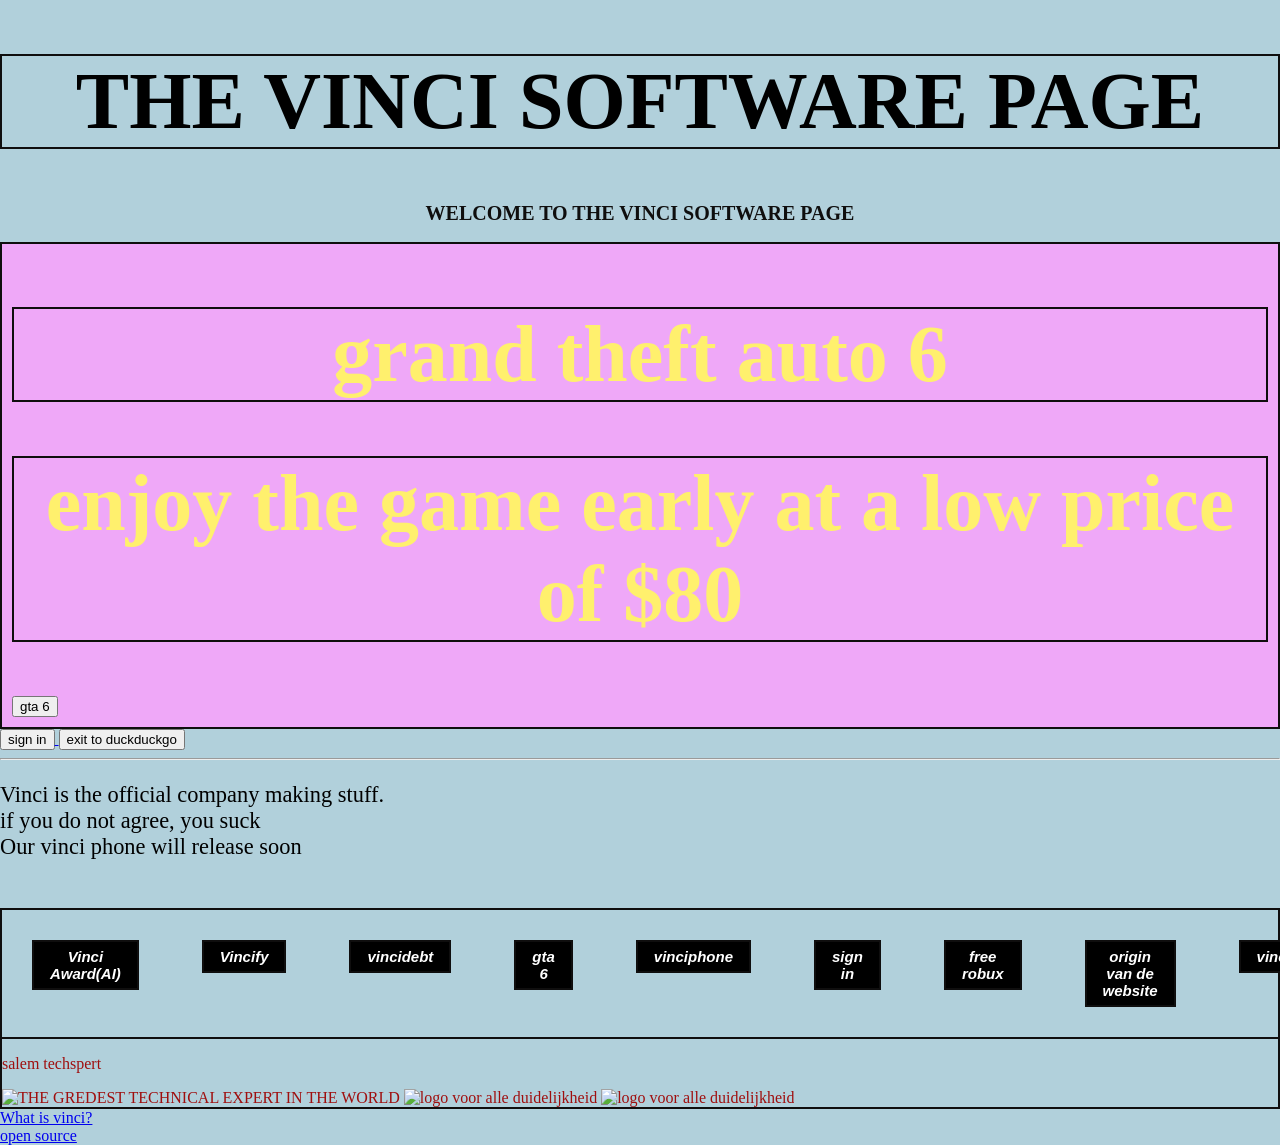
==== index.html @ 3bf4c5fb "much needet refrech" ====
<!DOCTYPE html>
<html lang="en">

<head>
    <title>Home-vinci software</title>
    <link rel="stylesheet" href="css/index-styles.css">
    <meta charset="UTF-8">
    <style>
        body {
            margin: 0;
            height: 100vh;

            background-image: url("./images/gta-6.png");
            background-size: cover;
            background-position: center;
            background-repeat: no-repeat;
            background-attachment: fixed;
        }
    </style>
</head>
<span id="username"></span>


<body>
    <span id="username"></span>
    <script>
        document.getElementById('username').textContent = localStorage.getItem('username');
    </script>
    <h1 class="title">
        THE VINCI SOFTWARE PAGE
    </h1>

    <h2 class="welcome">
        WELCOME TO THE VINCI SOFTWARE PAGE
    </h2>
    <div class="gta_css">
        <h1>grand theft auto 6</h1>
        <h1>enjoy the game early at a low price of $80</h1>
        <a href="./gta6/order.html">
            <button>gta 6</button>
        </a>
    </div>

    <a href="signin.html">
        <button>sign in</button>
    </a>

    <a href="https://duckduckgo.com">
        <button>exit to duckduckgo</button>
    </a>

    <hr>

    <pre style="font-family:inherit; font-style: italic-bold; font-size: 1.4rem;">
Vinci is the official company making stuff.
if you do not agree, you suck
Our vinci phone will release soon
    </pre>

    <div class="buttons">

        <a href="https://190kabonkel.github.io/vinci-award.github.io/" target="_blank">
            <button>Vinci Award(AI)</button>
        </a>

        <a href="https://gittojob.github.io/Vincify.github.io/" target="_blank">
            <button>Vincify</button>
        </a>

        <a href="vinci_debt.html" target="_blank">
            <button>vincidebt</button>
        </a>

        <a href="./gta6/order.html">
            <button>gta 6</button>
        </a>

        <a href="VinciPhone.html" target="_blank">
            <button>vinciphone</button>
        </a>

        <a href="signin.html">
            <button>sign in</button>
        </a>

        <a href="robux.html" target="_blank">
            <button>free robux</button>
        </a>

        <a href="origin.html" target="_blank">
            <button>origin van de website</button>
        </a>

        <a href="socials/vinciSocials.html" target="_blank">
            <button>vincisocials</button>
        </a>
        <br><br>
    </div>

    <div class="Links">
        <p>salem techspert</p>

        <img src="./Images/a-normal-photo-of-andy-salem-from-salem-techsperts-v0-5rh34wt1heif1.jpg" height="100px"
            alt="THE GREDEST TECHNICAL EXPERT IN THE WORLD">

        <img src="./Images/vincisoft.jpg" height="100px" alt="logo voor alle duidelijkheid">

        <img src="./Images/WhatsApp Image 2026-06-02 at 21.17.16.jpeg" height="100px"
            alt="logo voor alle duidelijkheid">
    </div>

    <a href="about.html" target="_blank">
        What is vinci?
    </a>

    <br>

    <a href="https://github.com/190kabonkel/vinci.github.io" target="_blank">
        open source
    </a>
</body>

</html>
---- css/index-styles.css ----
h1#gta {
    text-align: center;
}

body {
    background-color: rgb(177, 208, 219);
    font-style: italic Arial, sans-serif;
    margin: 0;
    height: 100vh;

    background-image: url("../images/gta-6.png");
    background-size: cover;
    background-position: center;
    background-repeat: no-repeat;
    background-attachment: fixed;
}

h1 {
    border: 2px solid rgb(15, 14, 14);
    font-size: 80px;
    text-align: center;
}

h2 {
    font-size: 20px;
    color: rgb(15, 14, 14);
    text-align: center;
}

.Links {
    color: rgb(159, 14, 14);
    border: 2px solid rgb(15, 14, 14);
    margin-top: -2px;
}



.buttons {
    display: flex;
    gap: 3px;
    border: 2px solid rgb(15, 14, 14);
    margin: 10;
    background: rgb(177, 208, 219);
}

.buttons button {
    color: rgb(255, 255, 255);
    border: 2px solid rgb(15, 14, 14);
    margin: 30px;
    padding: 6px 16px;
    background: rgb(0, 0, 0);
    font-size: 15px;
    cursor: pointer;
    font-weight: bold;
    font-style: italic;
}
    .gta_css {
        border: 2px solid rgb(15, 14, 14);
        margin: 10;
        padding: 10px;
        background: rgb(239, 168, 248);
        font-size: 15px;
        color: rgb(255, 240, 109);
    }
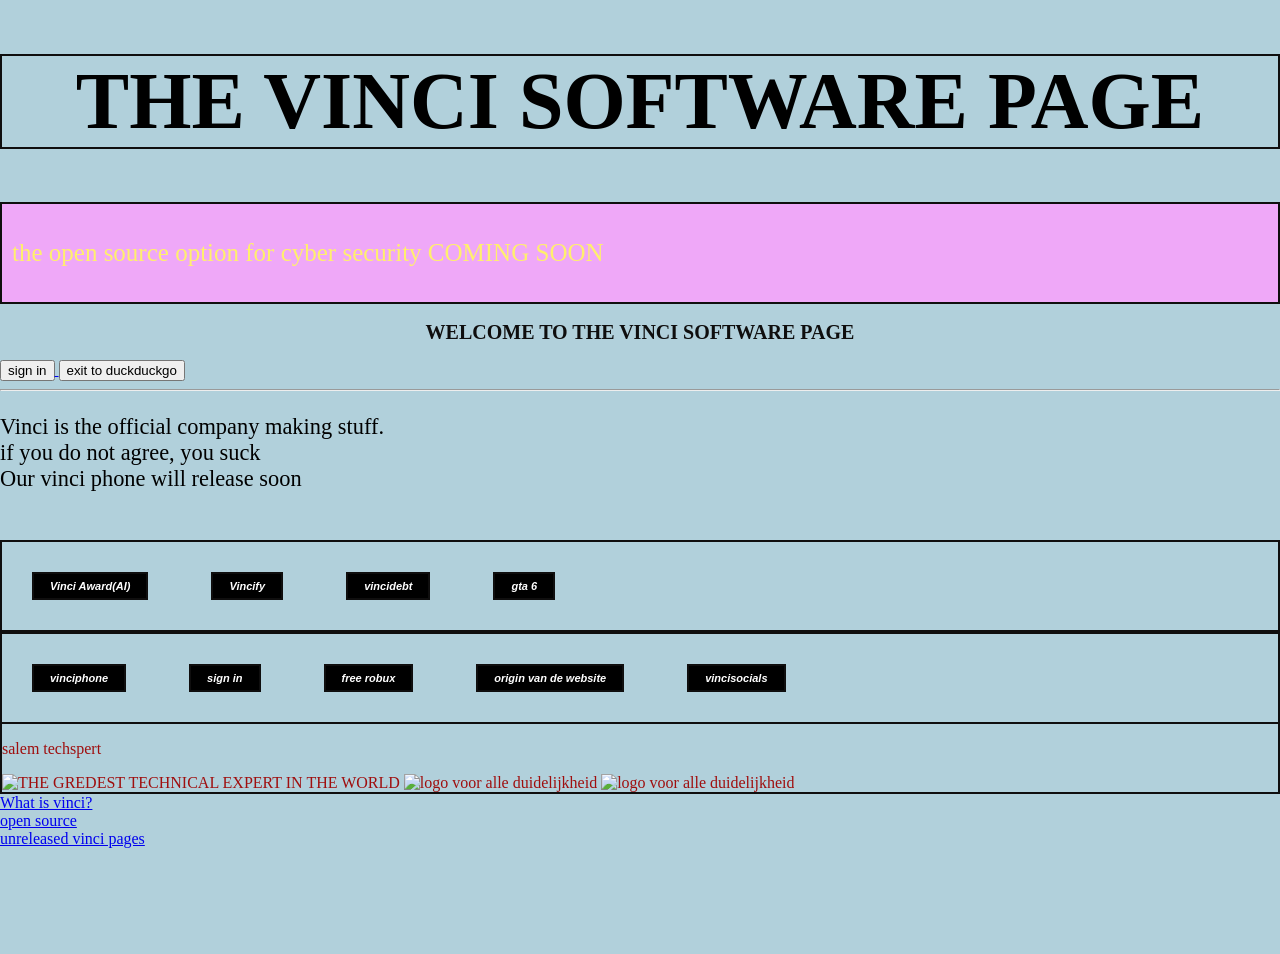
==== commit 96165fd8: "unreleast page en wat meer mobile frendly ivjwowvf[vvweeveuwhve" ====
--- a/index.html
+++ b/index.html
@@ -5,23 +5,11 @@
     <title>Home-vinci software</title>
     <link rel="stylesheet" href="css/index-styles.css">
     <meta charset="UTF-8">
-    <style>
-        body {
-            margin: 0;
-            height: 100vh;
-
-            background-image: url("./images/gta-6.png");
-            background-size: cover;
-            background-position: center;
-            background-repeat: no-repeat;
-            background-attachment: fixed;
-        }
-    </style>
 </head>
 <span id="username"></span>
 
-
 <body>
+    <script src="https://keepandroidopen.org/banner.js"></script>
     <span id="username"></span>
     <script>
         document.getElementById('username').textContent = localStorage.getItem('username');
@@ -29,17 +17,12 @@
     <h1 class="title">
         THE VINCI SOFTWARE PAGE
     </h1>
-
+    <div class="cybersecurity">
+        <p>the open source option for cyber security COMING SOON</p> 
+    </div>
     <h2 class="welcome">
         WELCOME TO THE VINCI SOFTWARE PAGE
     </h2>
-    <div class="gta_css">
-        <h1>grand theft auto 6</h1>
-        <h1>enjoy the game early at a low price of $80</h1>
-        <a href="./gta6/order.html">
-            <button>gta 6</button>
-        </a>
-    </div>
 
     <a href="signin.html">
         <button>sign in</button>
@@ -74,7 +57,8 @@
         <a href="./gta6/order.html">
             <button>gta 6</button>
         </a>
-
+    </div>
+ <div class="buttons">
         <a href="VinciPhone.html" target="_blank">
             <button>vinciphone</button>
         </a>
@@ -95,7 +79,7 @@
             <button>vincisocials</button>
         </a>
         <br><br>
-    </div>
+ </div>
 
     <div class="Links">
         <p>salem techspert</p>
@@ -118,6 +102,11 @@
     <a href="https://github.com/190kabonkel/vinci.github.io" target="_blank">
         open source
     </a>
+
+    <br>
+
+    <a href="unreleased.html" target="_blank">
+        unreleased vinci pages
 </body>
 
-</html>+</html>
--- a/css/index-styles.css
+++ b/css/index-styles.css
@@ -7,12 +7,6 @@
     font-style: italic Arial, sans-serif;
     margin: 0;
     height: 100vh;
-
-    background-image: url("../images/gta-6.png");
-    background-size: cover;
-    background-position: center;
-    background-repeat: no-repeat;
-    background-attachment: fixed;
 }
 
 h1 {
@@ -49,16 +43,16 @@
     margin: 30px;
     padding: 6px 16px;
     background: rgb(0, 0, 0);
-    font-size: 15px;
+    font-size: 11px;
     cursor: pointer;
     font-weight: bold;
     font-style: italic;
 }
-    .gta_css {
+    .cybersecurity {
         border: 2px solid rgb(15, 14, 14);
         margin: 10;
         padding: 10px;
         background: rgb(239, 168, 248);
-        font-size: 15px;
+        font-size: 25px;
         color: rgb(255, 240, 109);
     }
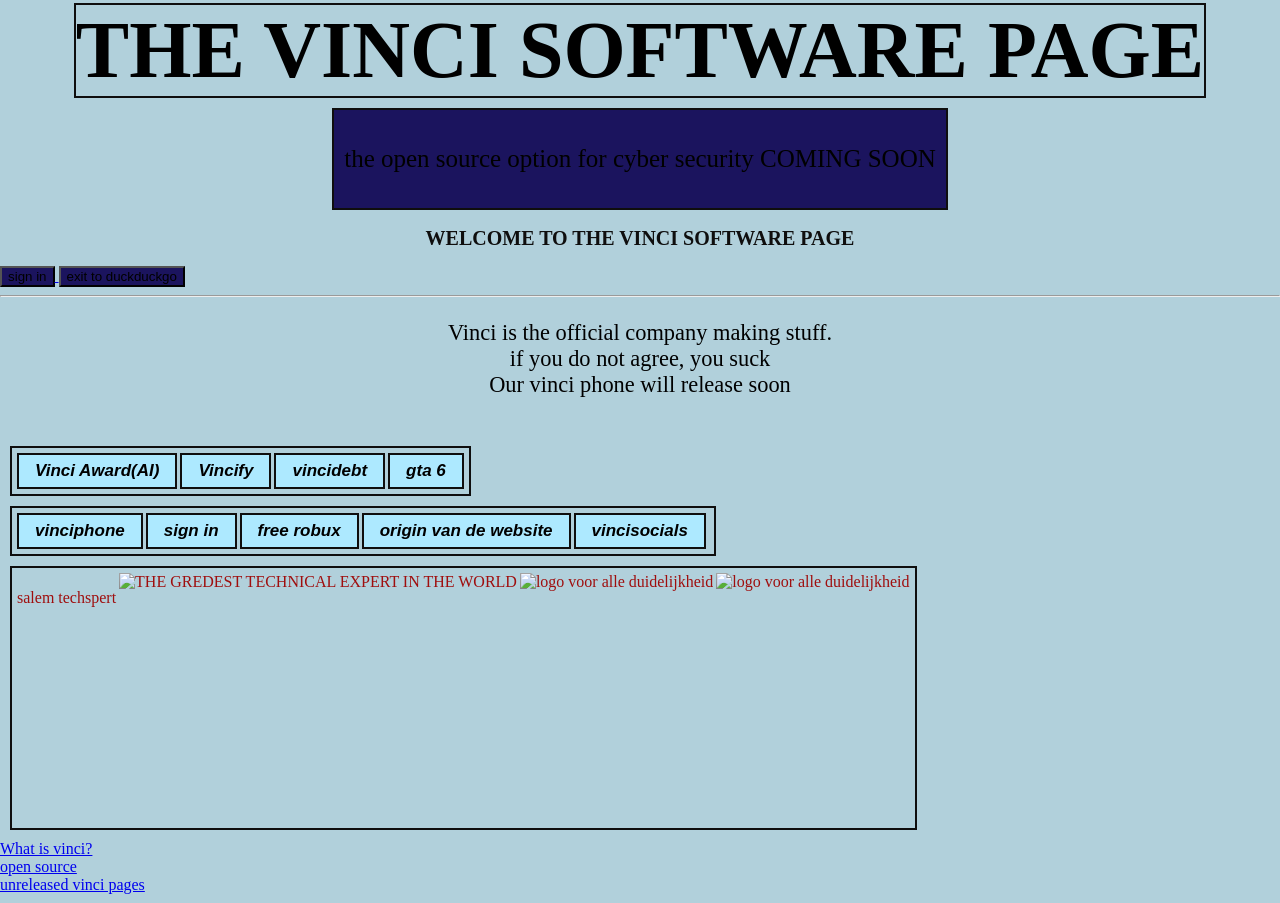
==== commit 54bc5a84: "Betere Gui Betere gui aangemaakt vooral buttons en links" ====
--- a/index.html
+++ b/index.html
@@ -34,7 +34,7 @@
 
     <hr>
 
-    <pre style="font-family:inherit; font-style: italic-bold; font-size: 1.4rem;">
+    <pre style="font-family:inherit; font-style: italic-bold; font-size: 1.4rem; text-align: center;">
 Vinci is the official company making stuff.
 if you do not agree, you suck
 Our vinci phone will release soon
@@ -58,7 +58,7 @@
             <button>gta 6</button>
         </a>
     </div>
- <div class="buttons">
+ <nav class="buttons">
         <a href="VinciPhone.html" target="_blank">
             <button>vinciphone</button>
         </a>
@@ -79,19 +79,19 @@
             <button>vincisocials</button>
         </a>
         <br><br>
- </div>
+ </nav>
 
-    <div class="Links">
+    <nav class="Links">
         <p>salem techspert</p>
 
-        <img src="./Images/a-normal-photo-of-andy-salem-from-salem-techsperts-v0-5rh34wt1heif1.jpg" height="100px"
+        <img src="./Images/a-normal-photo-of-andy-salem-from-salem-techsperts-v0-5rh34wt1heif1.jpg" height="250px auto"
             alt="THE GREDEST TECHNICAL EXPERT IN THE WORLD">
 
-        <img src="./Images/vincisoft.jpg" height="100px" alt="logo voor alle duidelijkheid">
+        <img src="./Images/vincisoft.jpg" height="250px auto" alt="logo voor alle duidelijkheid">
 
-        <img src="./Images/WhatsApp Image 2026-06-02 at 21.17.16.jpeg" height="100px"
+        <img src="./Images/WhatsApp Image 2026-06-02 at 21.17.16.jpeg" height="250px auto"
             alt="logo voor alle duidelijkheid">
-    </div>
+    </nav>
 
     <a href="about.html" target="_blank">
         What is vinci?
--- a/css/index-styles.css
+++ b/css/index-styles.css
@@ -13,6 +13,8 @@
     border: 2px solid rgb(15, 14, 14);
     font-size: 80px;
     text-align: center;
+    margin: 3px auto;
+    width: fit-content;
 }
 
 h2 {
@@ -24,35 +26,52 @@
 .Links {
     color: rgb(159, 14, 14);
     border: 2px solid rgb(15, 14, 14);
-    margin-top: -2px;
+    display: flex;
+    width: fit-content;
+    gap: 3px;
+    margin: 10px;
+    padding: 5px;
 }
 
 
 
 .buttons {
     display: flex;
+    width: fit-content;
     gap: 3px;
     border: 2px solid rgb(15, 14, 14);
-    margin: 10;
+    margin: 10px;
+    padding: 5px;
     background: rgb(177, 208, 219);
 }
 
 .buttons button {
-    color: rgb(255, 255, 255);
+    color: rgb(0, 0, 0);
     border: 2px solid rgb(15, 14, 14);
-    margin: 30px;
+    margin: 0;
     padding: 6px 16px;
-    background: rgb(0, 0, 0);
-    font-size: 11px;
+    background: rgb(173, 233, 255);
+    font-size: 17px;
     cursor: pointer;
     font-weight: bold;
     font-style: italic;
 }
+
     .cybersecurity {
         border: 2px solid rgb(15, 14, 14);
-        margin: 10;
+        margin: 10px;
         padding: 10px;
-        background: rgb(239, 168, 248);
+        background: rgb(27, 20, 94);
         font-size: 25px;
-        color: rgb(255, 240, 109);
-    }+        color: rgb(0, 0, 0);
+        text-align: center;
+        margin: 10px auto;
+        display: flex;
+        width: fit-content;
+    }
+
+button {
+    background-color: rgb(27, 20, 94);
+    text-size: 30px;
+
+}
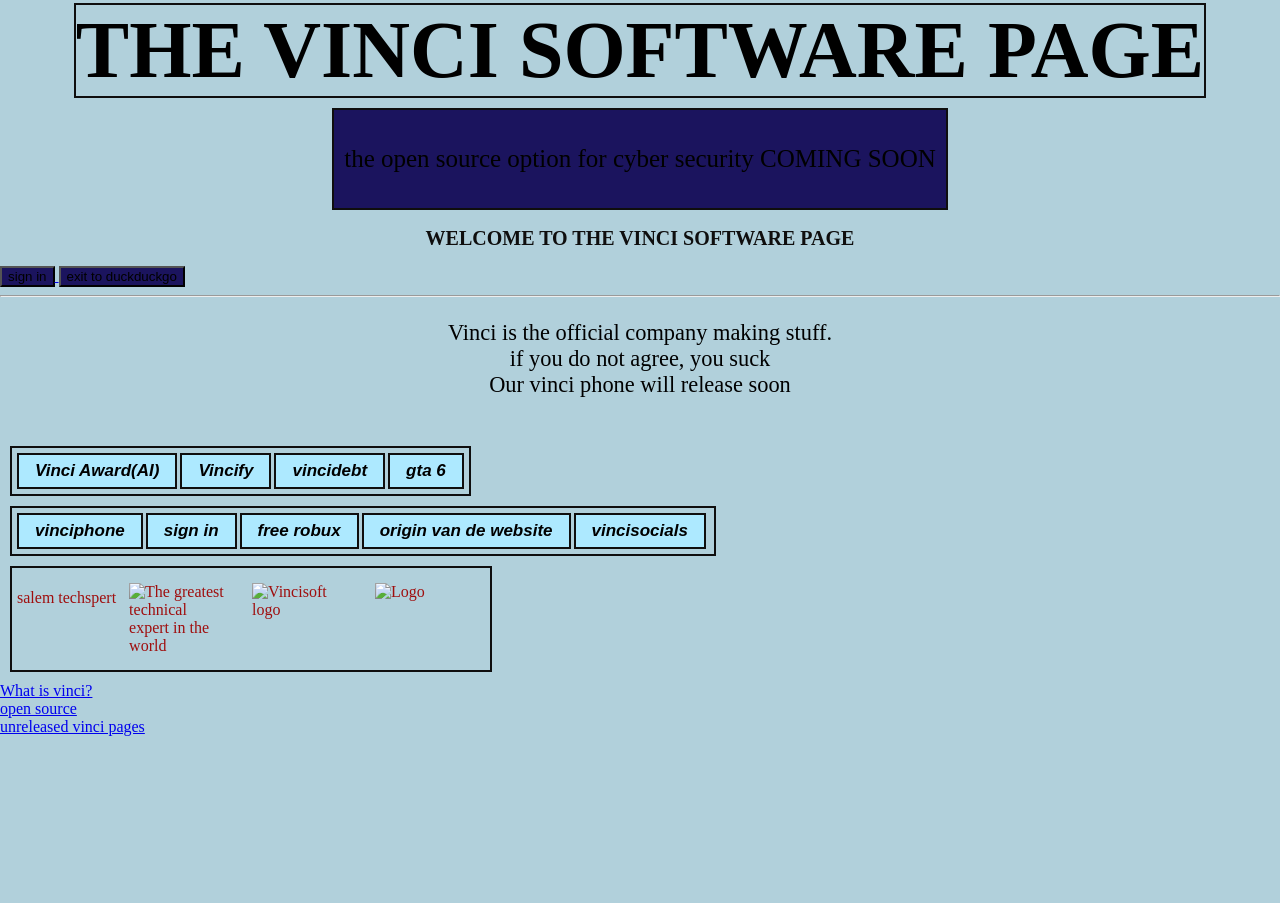
==== commit 4b460614: "Zoom Click feature fotos Als je clicked op fotos gaan je full screen (ripped of internet)" ====
--- a/index.html
+++ b/index.html
@@ -81,17 +81,32 @@
         <br><br>
  </nav>
 
-    <nav class="Links">
-        <p>salem techspert</p>
+<nav class="Links">
+    <p>salem techspert</p>
 
-        <img src="./Images/a-normal-photo-of-andy-salem-from-salem-techsperts-v0-5rh34wt1heif1.jpg" height="250px auto"
-            alt="THE GREDEST TECHNICAL EXPERT IN THE WORLD">
+    <img class="clickable-image"
+         src="./Images/a-normal-photo-of-andy-salem-from-salem-techsperts-v0-5rh34wt1heif1.jpg"
+         alt="The greatest technical expert in the world">
 
-        <img src="./Images/vincisoft.jpg" height="250px auto" alt="logo voor alle duidelijkheid">
+    <img class="clickable-image"
+         src="./Images/vincisoft.jpg"
+         alt="Vincisoft logo">
 
-        <img src="./Images/WhatsApp Image 2026-06-02 at 21.17.16.jpeg" height="250px auto"
-            alt="logo voor alle duidelijkheid">
-    </nav>
+    <img class="clickable-image"
+         src="./Images/WhatsApp Image 2026-06-02 at 21.17.16.jpeg"
+         alt="Logo">
+</nav>
+
+<script>
+    const images = document.querySelectorAll(".clickable-image");
+
+    images.forEach(function (image) {
+        image.addEventListener("click", function () {
+            image.classList.toggle("fullscreen");
+        });
+    });
+</script>
+
 
     <a href="about.html" target="_blank">
         What is vinci?
--- a/css/index-styles.css
+++ b/css/index-styles.css
@@ -75,3 +75,21 @@
     text-size: 30px;
 
 }
+
+.Links img {
+    width: 100px;
+    margin: 10px;
+    cursor: pointer;
+}
+
+.Links img.fullscreen {
+    position: fixed;
+    inset: 0;
+    z-index: 1000;
+    width: 100vw;
+    height: 100vh;
+    margin: 0;
+    object-fit: contain;
+    background: rgba(0, 0, 0, 0.9);
+    cursor: zoom-out;
+}
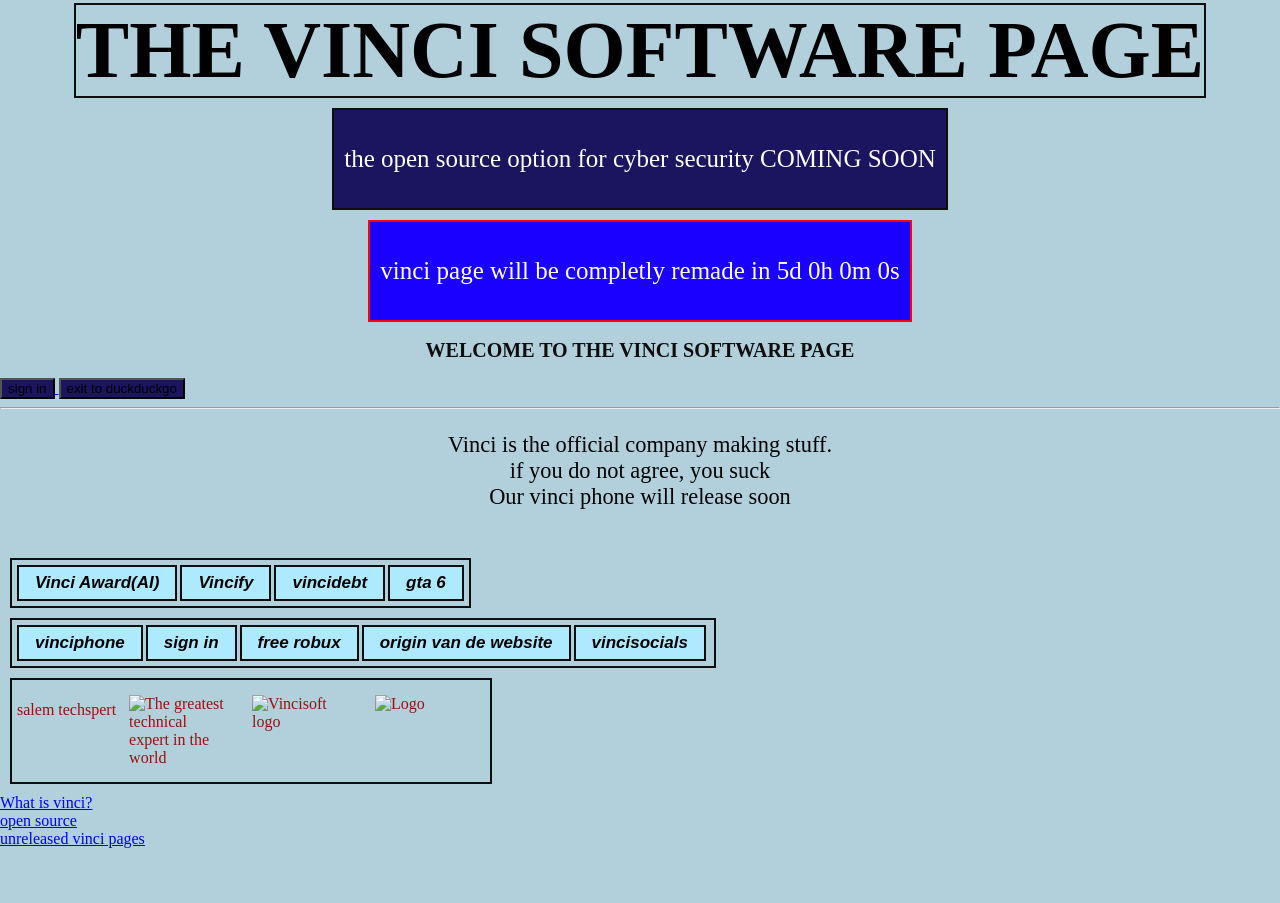
==== commit 3d9c3768: "vinci remastert" ====
--- a/index.html
+++ b/index.html
@@ -20,6 +20,11 @@
     <div class="cybersecurity">
         <p>the open source option for cyber security COMING SOON</p> 
     </div>
+<div class="reinmagined">
+    <p>vinci page will be completly remade in <span id="timer">5 days</span></p>
+</div>
+
+<script src="timer.js"></script>
     <h2 class="welcome">
         WELCOME TO THE VINCI SOFTWARE PAGE
     </h2>
--- a/css/index-styles.css
+++ b/css/index-styles.css
@@ -63,7 +63,19 @@
         padding: 10px;
         background: rgb(27, 20, 94);
         font-size: 25px;
-        color: rgb(0, 0, 0);
+        color: rgb(255, 255, 255);
+        text-align: center;
+        margin: 10px auto;
+        display: flex;
+        width: fit-content;
+    }
+    .reinmagined {
+        border: 2px solid rgb(255, 0, 0);
+        margin: 10px;
+        padding: 10px;
+        background: rgb(25, 0, 255);
+        font-size: 25px;
+        color: rgb(255, 255, 255);
         text-align: center;
         margin: 10px auto;
         display: flex;
